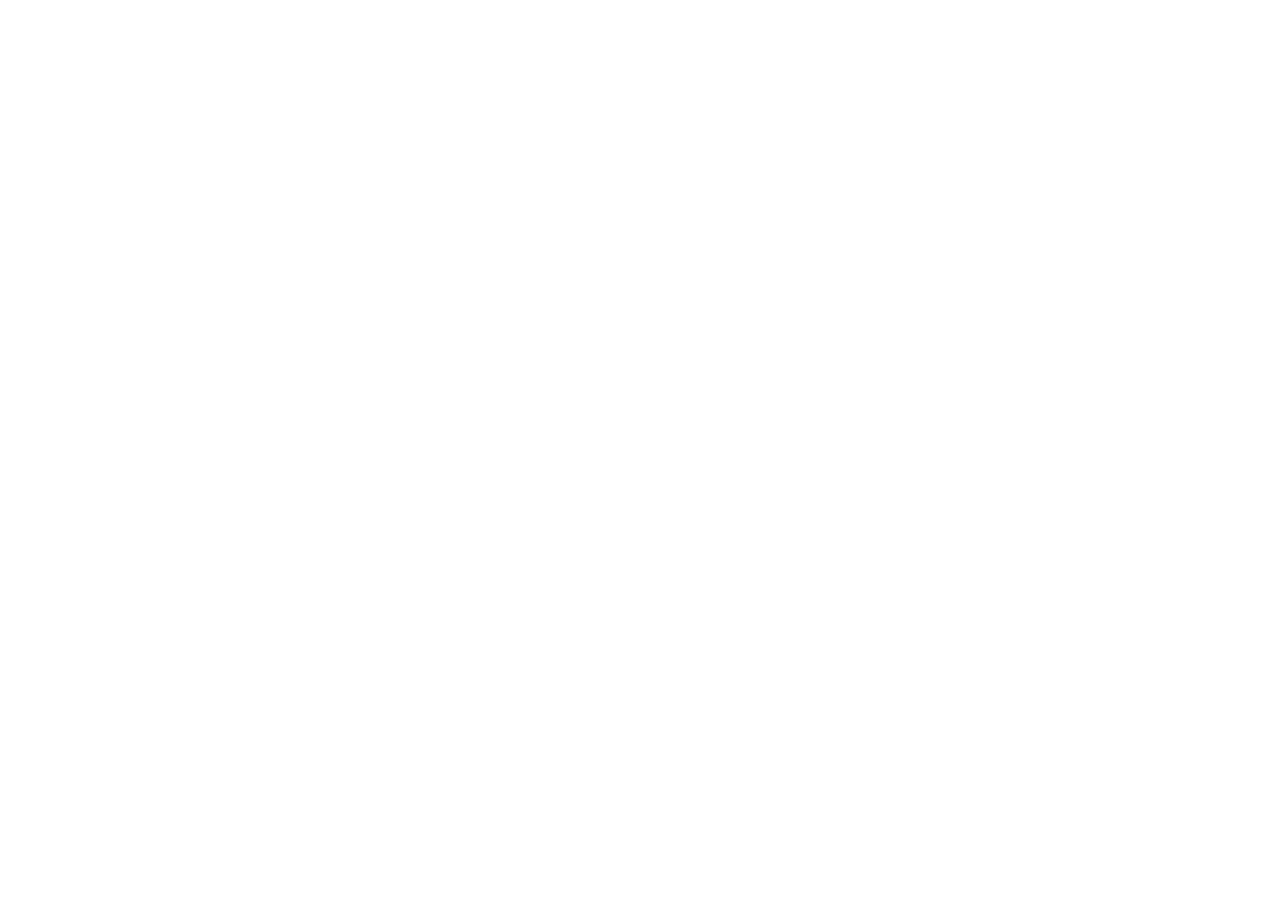
==== contactus.html @ b3ca5dc5 "formulario de contactenos" ====
<!DOCTYPE html>
<html lang="en">
<head>
    <meta charset="UTF-8">
    <meta name="viewport" content="width=device-width, initial-scale=1.0">
    <title>Document</title>
</head>
<body>
    
</body>
</html>
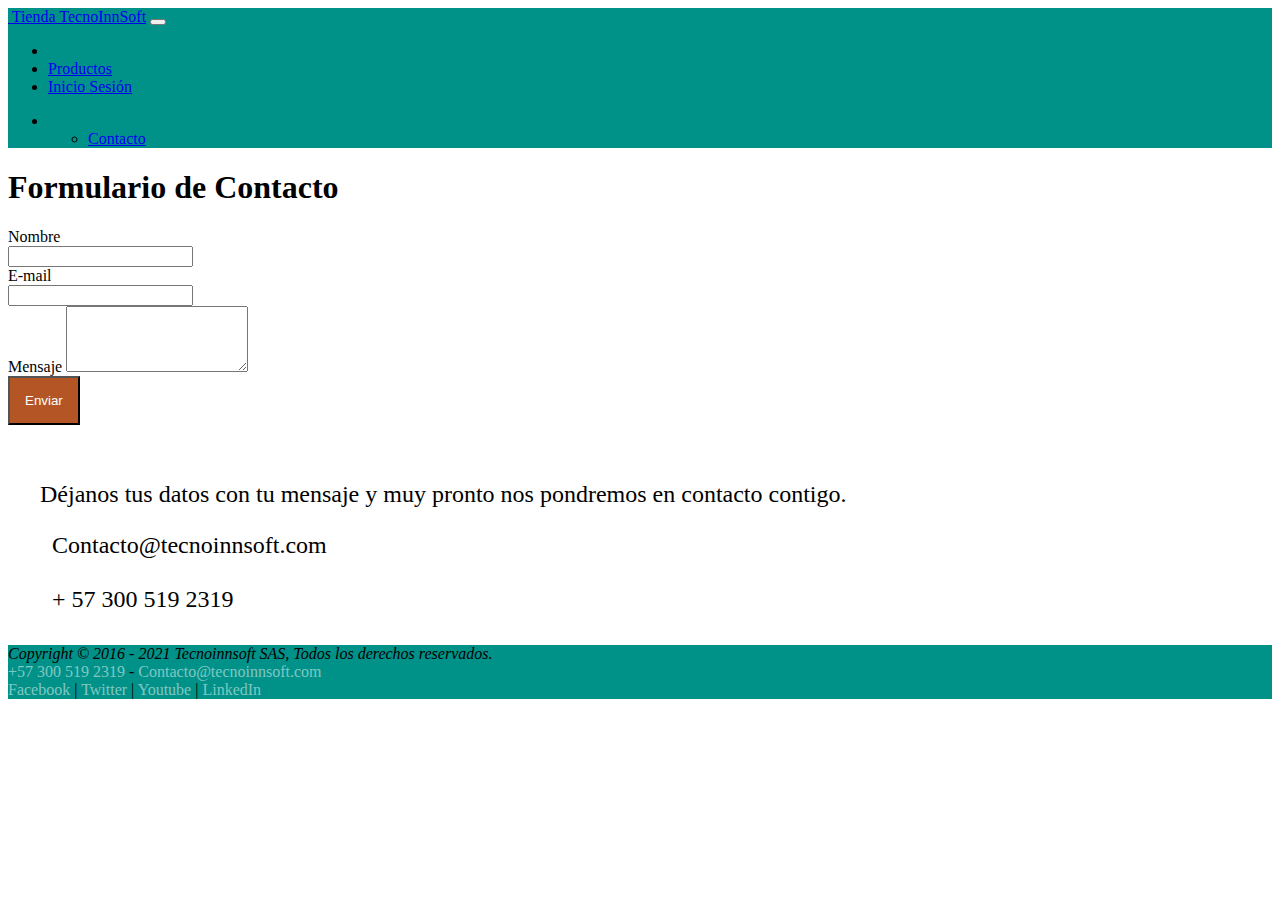
==== commit 509ad22c: "Contacto, carro de compras y arreglo de estilos de Marca" ====
--- a/contactus.html
+++ b/contactus.html
@@ -1,11 +1,117 @@
 <!DOCTYPE html>
 <html lang="en">
+
 <head>
     <meta charset="UTF-8">
     <meta name="viewport" content="width=device-width, initial-scale=1.0">
-    <title>Document</title>
+    <link rel="stylesheet" href="https://cdn.jsdelivr.net/npm/bootstrap@4.6.0/dist/css/bootstrap.min.css"
+        integrity="sha384-B0vP5xmATw1+K9KRQjQERJvTumQW0nPEzvF6L/Z6nronJ3oUOFUFpCjEUQouq2+l" crossorigin="anonymous">
+    <link rel="stylesheet" href="styles/styles.css">
+    <title>Tienda TIS</title>
+    <script src="https://kit.fontawesome.com/716c39e7c3.js" crossorigin="anonymous"></script>
 </head>
+
 <body>
-    
+    <header>
+        <nav class="navbar navbar-expand-lg navbar-dark bg-main-brand">
+            <div class="container">
+                <a class="navbar-brand" href="index.html">
+                    <img src="media/Logo-white.png" alt="" width="50px"> Tienda TecnoInnSoft</a>
+                <button class="navbar-toggler" type="button" data-toggle="collapse" data-target="#navbarNav"
+                    aria-controls="navbarNav" aria-expanded="false" aria-label="Toggle navigation">
+                    <span class="navbar-toggler-icon"></span>
+                </button>
+                <div class="collapse navbar-collapse ml-lg-5" id="navbarNav">
+                    <ul class="navbar-nav">
+                        <li class="nav-item">
+                            <a class="nav-link" aria-current="page" href="index.html"><i class="fas fa-home "></i></a>
+                        </li>
+                        <li class="nav-item">
+                            <a class="nav-link " href="Productos.html">Productos</a>
+                        </li>
+                        <li class="nav-item">
+                            <a class="nav-link" href="signin.html" tabindex="-1" aria-disabled="true">Inicio Sesión</a>
+                        </li>
+                    </ul>
+                </div>
+                <ul class="navbar-nav">
+                    <li class="nav-item">
+                        <a href="cart.html" class="nav-link"><i class="nav-link fas fa-shopping-cart"></i></a>
+                    </li>
+                <ul class="navbar-nav">
+                    <li class="nav-item">
+                        <a class="nav-link btn btn-outline-light" href="contactus.html">Contacto<a></a>
+                    </li>
+                </ul>
+            </div>
+        </nav>
+
+    </header>
+    <section class="my-5">
+        <div class="container">
+            <H1 class="card-title my-3 text-center"> Formulario de Contacto</H1>
+            <Div class="row">
+               
+                <div class="col-12 col-sd-6 col-md-6 col-lg-6">
+                    <div class="card ">
+                        
+                        <div class="card-body">
+                            <form>
+                                <div class="form-group row">
+                                    <label for="inputname" class="col-sm-3 col-form-label">Nombre</label>
+                                    <div class="col-sm-9">
+                                        <input type="text" class="form-control" id="inputname">
+                                    </div>
+                                </div>
+                                <div class="form-group row">
+                                    <label for="inputEmail" class="col-sm-3 col-form-label">E-mail</label>
+                                    <div class="col-sm-9">
+                                        <input type="email" class="form-control" id="inputEmail">
+                                    </div>
+                                </div>
+                                <div class="form-group">
+                                    <label for="inputtextarea">Mensaje</label>
+                                    <textarea class="form-control" id="inputtextarea" rows="4"></textarea>
+                                </div>
+                                <button class="btn btn-main-brand  btn-block " type="submit"
+                                    class="btn btn-primary">Enviar</button>
+                            </form>
+
+                        </div>
+                    </div>
+                </div>
+                <div class="col-12 col-sd-6 col-md-6 col-lg-6 contacto">
+
+                    <p> Déjanos tus datos con tu mensaje y muy pronto nos pondremos en contacto contigo.</p>
+
+                    <div class="d-flex align-items-center">
+                        <i class="far fa-envelope fa-2x text-main-brand">   </i> 
+                        <div class=""> &nbsp Contacto@tecnoinnsoft.com</div>
+                        <br>
+                        
+                    </div>
+                    <div class="d-flex align-items-center">
+                        <i class="fab fa-2x fa-whatsapp text-main-brand"> </i>
+                        <div class="">&nbsp + 57 300 519 2319</div>
+
+                    </div>
+                </div>
+            </div>
+    </section>
+    <footer class="text-center text-light py-3 bg-main-brand" ">
+        <address >
+            Copyright © 2016 - 2021 Tecnoinnsoft SAS, Todos los derechos reservados.
+        </address>
+        <div>
+          <a class="link-light" href="#"><i class="fa fa-whatsapp"></i> +57 300 519 2319</a> - 
+          <a class="link-light" href="mailto:contacto@tecnoinnsoft.com"><i class="fa fa-envelope-o"></i> Contacto@tecnoinnsoft.com</a> 
+        </div>
+        <a class="link-light" href="#"><i class="fa fa-facebook-square"></i> Facebook</a> | 
+        <a class="link-light" href="#"><i class="fa fa-twitter-square"></i> Twitter</a> |
+        <a class="link-light" href="#"><i class="fa fa-youtube-square"></i> Youtube</a> |
+        <a class="link-light" href="#"><i class="fa fa-linkedin-square"></i> LinkedIn</a>
+      </footer>
+
 </body>
+
 </html>--- a/styles/styles.css
+++ b/styles/styles.css
@@ -0,0 +1,65 @@
+:root {
+    --main-pink:#FFCCCB;
+    --second-pink: #BA6B6C;
+    --main-brand: #009188;
+    --second-brand:#B35524;
+
+}
+.btn-outline-light:hover {
+    color: var(--main-brand) !important;
+    border-color: var(--main-brand);
+    background-color: #fff;
+}
+.btn-outline-second-brand{
+    color: var(--second-brand);
+    border-color: var(--second-brand);
+}
+.btn-main-brand{
+    background-color: var(--second-brand);
+    color: #fff;
+    padding: 15px;
+}
+.btn-main-brand:hover{
+    background-color: var(--main-brand);
+    color: #fff;
+    padding: 15px;
+}
+.text-main-brand{
+    color: var(--main-brand);
+}
+.text-second-brand{
+    color: var(--second-brand);
+}
+.bg-main-brand{
+    background-color: var(--main-brand);
+}
+.bg-second-brand{
+    background-color: var(--second-brand));
+}
+.bg-pink{
+    background-color: var(--main-pink);
+}
+.center-form{  
+    width:350px;
+    margin: 0 auto;
+}
+.contacto{
+    padding: 2rem;
+    font-size: 1.5em;
+}
+.link-light{
+    color: rgba(255,255,255,.5);
+    text-decoration: none;
+}
+.link-light:hover{
+    color:rgba(255,255,255,1);
+    text-decoration: none;
+}
+
+/*estilos para smartphone*/
+@media screen and (max-width:576px){
+    .center-form{
+        width: 80%;
+    
+    }
+}
